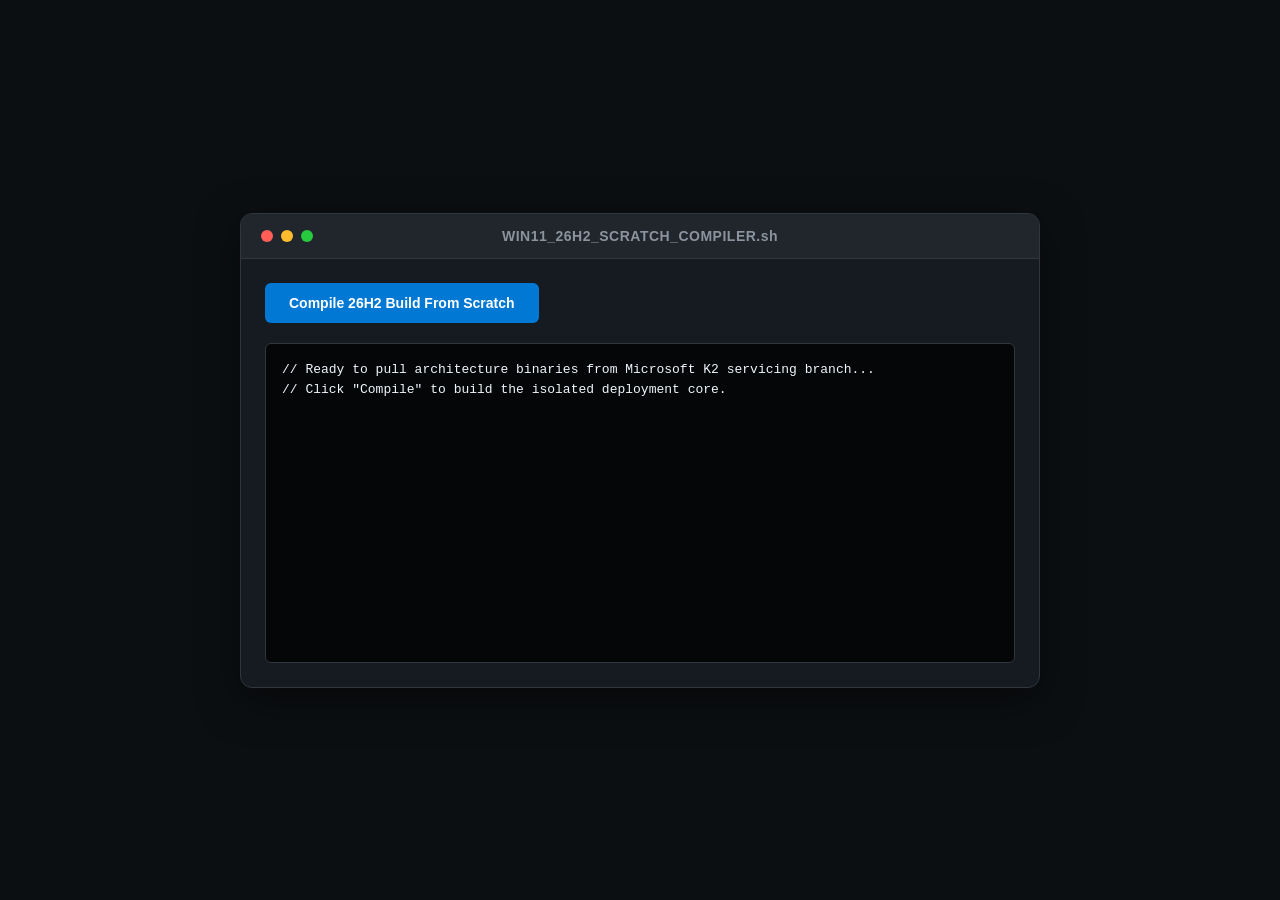
==== docs/index.html @ 56a3875b "small improvements" ====
<!DOCTYPE html>
<html lang="en">
<head>
    <meta charset="UTF-8">
    <meta name="viewport" content="width=device-width, initial-scale=1.0">
    <title>Forge OS: Windows 11 26H2 Scratch Compiler</title>
    <style>
        :root {
            --bg-color: #0c0f12;
            --container-bg: #161b22;
            --accent-color: #0078d4;
            --text-main: #f0f6fc;
            --text-muted: #8b949e;
            --terminal-green: #39ff14;
        }

        * {
            box-sizing: border-box;
            margin: 0;
            padding: 0;
        }

        body {
            font-family: -apple-system, BlinkMacSystemFont, "Segoe UI", Roboto, Helvetica, Arial, sans-serif;
            background-color: var(--bg-color);
            color: var(--text-main);
            display: flex;
            justify-content: center;
            align-items: center;
            min-height: 100vh;
            padding: 20px;
        }

        .compiler-container {
            width: 100%;
            max-width: 800px;
            background: var(--container-bg);
            border: 1px solid #30363d;
            border-radius: 12px;
            overflow: hidden;
            box-shadow: 0 12px 40px rgba(0,0,0,0.5);
        }

        .header-bar {
            background: #21262d;
            padding: 14px 20px;
            display: flex;
            justify-content: space-between;
            align-items: center;
            border-bottom: 1px solid #30363d;
        }

        .title {
            font-size: 14px;
            font-weight: 600;
            letter-spacing: 0.5px;
            color: var(--text-muted);
        }

        .mac-buttons {
            display: flex;
            gap: 8px;
        }

        .dot {
            width: 12px;
            height: 12px;
            border-radius: 50%;
        }
        .dot-r { background: #ff5f56; }
        .dot-y { background: #ffbd2e; }
        .dot-g { background: #27c93f; }

        .workspace {
            padding: 24px;
        }

        .controls {
            display: flex;
            gap: 12px;
            margin-bottom: 20px;
        }

        button {
            background: var(--accent-color);
            color: white;
            border: none;
            padding: 12px 24px;
            font-size: 14px;
            font-weight: 600;
            border-radius: 6px;
            cursor: pointer;
            transition: background 0.2s ease;
        }

        button:hover {
            background: #005a9e;
        }

        button:disabled {
            background: #21262d;
            color: var(--text-muted);
            cursor: not-allowed;
        }

        .progress-wrapper {
            background: #21262d;
            border-radius: 6px;
            height: 8px;
            width: 100%;
            overflow: hidden;
            margin-bottom: 20px;
            display: none;
        }

        .progress-bar {
            height: 100%;
            width: 0%;
            background: var(--accent-color);
            transition: width 0.1s linear;
        }

        .terminal {
            background: #040608;
            border: 1px solid #30363d;
            border-radius: 6px;
            padding: 16px;
            font-family: "SF Mono", Monaco, Consolas, "Liberation Mono", monospace;
            font-size: 13px;
            line-height: 1.6;
            height: 320px;
            overflow-y: auto;
            color: var(--text-main);
        }

        .terminal .success { color: var(--terminal-green); }
        .terminal .warn { color: #e3b341; }
        .terminal .info { color: #58a6ff; }
    </style>
</head>
<body>

<div class="compiler-container">
    <div class="header-bar">
        <div class="mac-buttons">
            <div class="dot dot-r"></div>
            <div class="dot dot-y"></div>
            <div class="dot dot-g"></div>
        </div>
        <div class="title">WIN11_26H2_SCRATCH_COMPILER.sh</div>
        <div style="width: 52px;"></div>
    </div>

    <div class="workspace">
        <div class="controls">
            <button id="compileBtn" onclick="startBuild()">Compile 26H2 Build From Scratch</button>
        </div>

        <div class="progress-wrapper" id="progressWrapper">
            <div class="progress-bar" id="progressBar"></div>
        </div>

        <div class="terminal" id="terminalLog">
            <span class="text-muted">// Ready to pull architecture binaries from Microsoft K2 servicing branch...</span><br>
            <span class="text-muted">// Click "Compile" to build the isolated deployment core.</span><br>
        </div>
    </div>
</div>

<script>
    const logData = [
        { text: "Initializing isolated cross-compilation environment on macOS...", type: "info", time: 400 },
        { text: "Target Architecture set: Windows 11 OS Core (Version 26H2 / Build 26300.xxxx)", type: "info", time: 600 },
        { text: "Fetching official split production manifests from Microsoft server updates...", type: "info", time: 900 },
        { text: "Downloading base system payloads: [install.wim metadata structural logs]", type: "info", time: 1200 },
        { text: "Decompressing NT core layer system files into local build buffer...", type: "info", time: 1000 },
        { text: "Stripping application layer bloatware profiles dynamically...", type: "warn", time: 1400 },
        { text: "Removed package: Microsoft.BingNews_8wekyb3d8bbwe", type: "success", time: 300 },
        { text: "Removed package: Microsoft.XboxGamingOverlay_8wekyb3d8bbwe", type: "success", time: 300 },
        { text: "Baking unattended configurations & local user profiles directly into OS setup topology...", type: "info", time: 1100 },
        { text: "Injecting generic kernel structural drivers into virtual boot architectures...", type: "info", time: 800 },
        { text: "Optimizing 26H2 component directory structures...", type: "info", time: 900 },
        { text: "Sealing component structural trees into master image container file...", type: "info", time: 1500 },
        { text: "Generating bootable image structure: Custom_Windows11_26H2.iso", type: "info", time: 1000 },
        { text: "BUILD SUCCESSFUL! Target runtime deployment binary generated from scratch components.", type: "success", time: 400 }
    ];

    async function startBuild() {
        const btn = document.getElementById('compileBtn');
        const pWrapper = document.getElementById('progressWrapper');
        const pBar = document.getElementById('progressBar');
        const term = document.getElementById('terminalLog');

        btn.disabled = true;
        pWrapper.style.display = 'block';
        term.innerHTML = '';

        let totalDuration = logData.reduce((acc, item) => acc + item.time, 0);
        let currentElapsed = 0;

        for (const log of logData) {
            await new Promise(resolve => setTimeout(resolve, log.time));
            
            const logLine = document.createElement('div');
            if (log.type) logLine.classList.add(log.type);
            logLine.textContent = `> ${log.text}`;
            term.appendChild(logLine);
            term.scrollTop = term.scrollHeight;

            currentElapsed += log.time;
            let percent = Math.min((currentElapsed / totalDuration) * 100, 100);
            pBar.style.width = `${percent}%`;
        }

        btn.textContent = "Build Complete";
    }
</script>

</body>
</html>
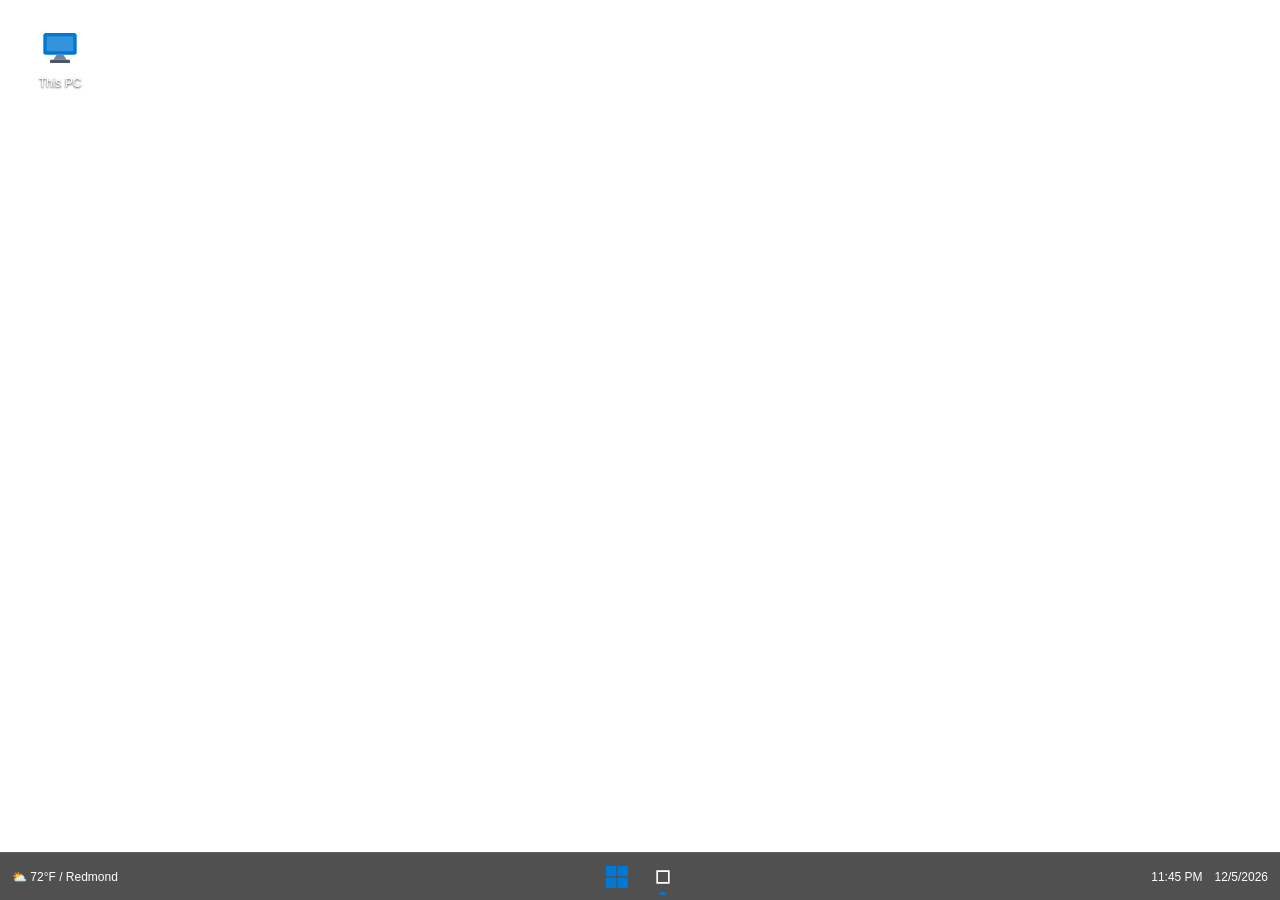
==== commit 97c5e21b: "small improvements" ====
--- a/docs/index.html
+++ b/docs/index.html
@@ -3,218 +3,446 @@
 <head>
     <meta charset="UTF-8">
     <meta name="viewport" content="width=device-width, initial-scale=1.0">
-    <title>Forge OS: Windows 11 26H2 Scratch Compiler</title>
+    <title>Windows 11 (Version 26H2)</title>
     <style>
         :root {
-            --bg-color: #0c0f12;
-            --container-bg: #161b22;
+            --taskbar-bg: rgba(22, 22, 22, 0.75);
+            --window-bg: rgba(32, 32, 32, 0.85);
+            --menu-bg: rgba(32, 32, 32, 0.75);
             --accent-color: #0078d4;
-            --text-main: #f0f6fc;
-            --text-muted: #8b949e;
-            --terminal-green: #39ff14;
+            --text-color: #ffffff;
+            --border-color: rgba(255, 255, 255, 0.1);
         }
 
         * {
             box-sizing: border-box;
             margin: 0;
             padding: 0;
+            user-select: none;
         }
 
         body {
-            font-family: -apple-system, BlinkMacSystemFont, "Segoe UI", Roboto, Helvetica, Arial, sans-serif;
-            background-color: var(--bg-color);
-            color: var(--text-main);
-            display: flex;
+            font-family: 'Segoe UI', Tahoma, Geneva, Verdana, sans-serif;
+            background: url('https://images.unsplash.com/photo-1620121692029-d088224ddc74?q=80&w=2832&auto=format&fit=crop') no-repeat center center fixed;
+            background-size: cover;
+            height: 100vh;
+            overflow: hidden;
+            color: var(--text-color);
+        }
+
+        /* Desktop Icons */
+        .desktop {
+            height: calc(100vh - 48px);
+            padding: 20px;
+            display: flex;
+            flex-direction: column;
+            gap: 20px;
+            align-content: flex-start;
+        }
+
+        .desktop-icon {
+            display: flex;
+            flex-direction: column;
+            align-items: center;
+            width: 80px;
+            gap: 8px;
+            cursor: pointer;
+            text-align: center;
+            padding: 8px;
+            border-radius: 4px;
+            transition: background 0.2s;
+        }
+
+        .desktop-icon:hover {
+            background: rgba(255, 255, 255, 0.1);
+        }
+
+        .desktop-icon svg {
+            width: 40px;
+            height: 40px;
+        }
+
+        .desktop-icon span {
+            font-size: 12px;
+            text-shadow: 0 1px 2px rgba(0,0,0,0.8);
+        }
+
+        /* Windows 11 Center Taskbar */
+        .taskbar {
+            position: fixed;
+            bottom: 0;
+            left: 0;
+            right: 0;
+            height: 48px;
+            background: var(--taskbar-bg);
+            backdrop-filter: blur(20px);
+            -webkit-backdrop-filter: blur(20px);
+            border-top: 1px solid var(--border-color);
+            display: flex;
+            justify-content: space-between;
+            align-items: center;
+            padding: 0 12px;
+            z-index: 9999;
+        }
+
+        .taskbar-left {
+            width: 200px;
+            font-size: 12px;
+            display: flex;
+            align-items: center;
+            gap: 10px;
+        }
+
+        .taskbar-center {
+            display: flex;
+            gap: 6px;
+            position: absolute;
+            left: 50%;
+            transform: translateX(-50%);
+        }
+
+        .taskbar-icon {
+            width: 40px;
+            height: 40px;
+            display: flex;
+            align-items: center;
             justify-content: center;
-            align-items: center;
-            min-height: 100vh;
+            border-radius: 4px;
+            cursor: pointer;
+            transition: background 0.2s;
+        }
+
+        .taskbar-icon:hover {
+            background: rgba(255, 255, 255, 0.1);
+        }
+
+        .taskbar-icon.active::after {
+            content: '';
+            position: absolute;
+            bottom: 2px;
+            width: 6px;
+            height: 3px;
+            background: var(--accent-color);
+            border-radius: 2px;
+        }
+
+        .taskbar-right {
+            width: 200px;
+            display: flex;
+            justify-content: flex-end;
+            align-items: center;
+            gap: 12px;
+            font-size: 12px;
+        }
+
+        /* Start Menu (26H2 Layout) */
+        .start-menu {
+            position: fixed;
+            bottom: -600px;
+            left: 50%;
+            transform: translateX(-50%);
+            width: 520px;
+            height: 540px;
+            background: var(--menu-bg);
+            backdrop-filter: blur(30px);
+            -webkit-backdrop-filter: blur(30px);
+            border: 1px solid var(--border-color);
+            border-radius: 8px;
+            transition: bottom 0.3s cubic-bezier(0.1, 0.9, 0.2, 1);
+            padding: 30px;
+            z-index: 9998;
+            box-shadow: 0 10px 30px rgba(0,0,0,0.4);
+        }
+
+        .start-menu.open {
+            bottom: 60px;
+        }
+
+        .search-bar-26h2 {
+            width: 100%;
+            background: rgba(0, 0, 0, 0.3);
+            border: 1px solid rgba(255, 255, 255, 0.15);
+            border-radius: 20px;
+            padding: 10px 16px;
+            font-size: 14px;
+            color: #fff;
+            outline: none;
+            margin-bottom: 24px;
+        }
+
+        .search-bar-26h2::placeholder {
+            color: rgba(255, 255, 255, 0.6);
+        }
+
+        .apps-grid {
+            display: grid;
+            grid-template-columns: repeat(6, 1fr);
+            gap: 16px;
+            margin-bottom: 30px;
+        }
+
+        .app-item {
+            display: flex;
+            flex-direction: column;
+            align-items: center;
+            gap: 6px;
+            font-size: 11px;
+            cursor: pointer;
+            text-align: center;
+        }
+
+        .app-item svg {
+            width: 32px;
+            height: 32px;
+        }
+
+        /* Window App OS Container */
+        .window {
+            position: absolute;
+            top: 15%;
+            left: 25%;
+            width: 640px;
+            height: 420px;
+            background: var(--window-bg);
+            backdrop-filter: blur(20px);
+            -webkit-backdrop-filter: blur(20px);
+            border: 1px solid var(--border-color);
+            border-radius: 8px;
+            box-shadow: 0 15px 35px rgba(0,0,0,0.5);
+            display: none;
+            flex-direction: column;
+            overflow: hidden;
+            z-index: 100;
+        }
+
+        .window-header {
+            padding: 12px;
+            background: rgba(0,0,0,0.1);
+            display: flex;
+            justify-content: space-between;
+            align-items: center;
+            cursor: move;
+            border-bottom: 1px solid rgba(255,255,255,0.05);
+        }
+
+        .window-title {
+            font-size: 12px;
+            font-weight: 400;
+            display: flex;
+            align-items: center;
+            gap: 8px;
+        }
+
+        .window-controls {
+            display: flex;
+            gap: 15px;
+        }
+
+        .control-btn {
+            cursor: pointer;
+            opacity: 0.7;
+        }
+
+        .control-btn:hover {
+            opacity: 1;
+        }
+
+        .window-body {
             padding: 20px;
-        }
-
-        .compiler-container {
+            flex: 1;
+            overflow-y: auto;
+            font-size: 14px;
+            line-height: 1.5;
+        }
+
+        /* Specific styles for Build Info Info App */
+        .specs-table {
             width: 100%;
-            max-width: 800px;
-            background: var(--container-bg);
-            border: 1px solid #30363d;
-            border-radius: 12px;
-            overflow: hidden;
-            box-shadow: 0 12px 40px rgba(0,0,0,0.5);
-        }
-
-        .header-bar {
-            background: #21262d;
-            padding: 14px 20px;
-            display: flex;
-            justify-content: space-between;
-            align-items: center;
-            border-bottom: 1px solid #30363d;
-        }
-
-        .title {
-            font-size: 14px;
-            font-weight: 600;
-            letter-spacing: 0.5px;
-            color: var(--text-muted);
-        }
-
-        .mac-buttons {
-            display: flex;
-            gap: 8px;
-        }
-
-        .dot {
-            width: 12px;
-            height: 12px;
-            border-radius: 50%;
-        }
-        .dot-r { background: #ff5f56; }
-        .dot-y { background: #ffbd2e; }
-        .dot-g { background: #27c93f; }
-
-        .workspace {
-            padding: 24px;
-        }
-
-        .controls {
-            display: flex;
-            gap: 12px;
-            margin-bottom: 20px;
-        }
-
-        button {
-            background: var(--accent-color);
-            color: white;
-            border: none;
-            padding: 12px 24px;
-            font-size: 14px;
-            font-weight: 600;
-            border-radius: 6px;
-            cursor: pointer;
-            transition: background 0.2s ease;
-        }
-
-        button:hover {
-            background: #005a9e;
-        }
-
-        button:disabled {
-            background: #21262d;
-            color: var(--text-muted);
-            cursor: not-allowed;
-        }
-
-        .progress-wrapper {
-            background: #21262d;
-            border-radius: 6px;
-            height: 8px;
-            width: 100%;
-            overflow: hidden;
-            margin-bottom: 20px;
-            display: none;
-        }
-
-        .progress-bar {
-            height: 100%;
-            width: 0%;
-            background: var(--accent-color);
-            transition: width 0.1s linear;
-        }
-
-        .terminal {
-            background: #040608;
-            border: 1px solid #30363d;
-            border-radius: 6px;
-            padding: 16px;
-            font-family: "SF Mono", Monaco, Consolas, "Liberation Mono", monospace;
+            margin-top: 15px;
+            border-collapse: collapse;
+        }
+        .specs-table td {
+            padding: 8px 0;
+            border-bottom: 1px solid rgba(255,255,255,0.05);
             font-size: 13px;
-            line-height: 1.6;
-            height: 320px;
-            overflow-y: auto;
-            color: var(--text-main);
-        }
-
-        .terminal .success { color: var(--terminal-green); }
-        .terminal .warn { color: #e3b341; }
-        .terminal .info { color: #58a6ff; }
+        }
+        .specs-table td:first-child {
+            color: rgba(255,255,255,0.6);
+            width: 140px;
+        }
     </style>
 </head>
 <body>
 
-<div class="compiler-container">
-    <div class="header-bar">
-        <div class="mac-buttons">
-            <div class="dot dot-r"></div>
-            <div class="dot dot-y"></div>
-            <div class="dot dot-g"></div>
-        </div>
-        <div class="title">WIN11_26H2_SCRATCH_COMPILER.sh</div>
-        <div style="width: 52px;"></div>
+    <!-- Desktop Environment -->
+    <div class="desktop">
+        <div class="desktop-icon" onclick="openWindow('sys-window')">
+            <!-- This PC Icon -->
+            <svg viewBox="0 0 48 48" fill="none" xmlns="http://www.w3.org/2000/svg">
+                <rect x="4" y="6" width="40" height="26" rx="3" fill="#0078D4"/>
+                <rect x="8" y="10" width="32" height="18" fill="#FFF" fill-opacity="0.2"/>
+                <path d="M16 38L20 32H28L32 38H16Z" fill="#768396"/>
+                <rect x="12" y="38" width="24" height="4" rx="1" fill="#4B5666"/>
+            </svg>
+            <span>This PC</span>
+        </div>
     </div>
 
-    <div class="workspace">
-        <div class="controls">
-            <button id="compileBtn" onclick="startBuild()">Compile 26H2 Build From Scratch</button>
-        </div>
-
-        <div class="progress-wrapper" id="progressWrapper">
-            <div class="progress-bar" id="progressBar"></div>
-        </div>
-
-        <div class="terminal" id="terminalLog">
-            <span class="text-muted">// Ready to pull architecture binaries from Microsoft K2 servicing branch...</span><br>
-            <span class="text-muted">// Click "Compile" to build the isolated deployment core.</span><br>
+    <!-- Core App Window: System Info -->
+    <div class="window" id="sys-window">
+        <div class="window-header" id="sys-header">
+            <div class="window-title">
+                <svg width="16" height="16" viewBox="0 0 24 24" fill="#0078D4"><rect width="24" height="24" rx="4"/></svg>
+                System Settings
+            </div>
+            <div class="window-controls">
+                <span class="control-btn" onclick="closeWindow('sys-window')">✕</span>
+            </div>
+        </div>
+        <div class="window-body">
+            <h2 style="margin-bottom: 5px;">Windows 11 Specifications</h2>
+            <p style="color: rgba(255,255,255,0.6); font-size: 13px; margin-bottom: 20px;">Experimental Insider Ecosystem Configuration</p>
+            
+            <table class="specs-table">
+                <tr>
+                    <td>Edition</td>
+                    <td>Windows 11 Pro Enterprise</td>
+                </tr>
+                <tr>
+                    <td>Version</td>
+                    <td>26H2 (K2 Servicing Branch)</td>
+                </tr>
+                <tr>
+                    <td>Installed on</td>
+                    <td id="install-date">July 2026</td>
+                </tr>
+                <tr>
+                    <td>OS Build</td>
+                    <td>26300.1042.ni_release</td>
+                </tr>
+                <tr>
+                    <td>Experience</td>
+                    <td>Windows Feature Experience Pack 1000.26300.0.0</td>
+                </tr>
+                <tr>
+                    <td>Host Platform</td>
+                    <td>GitHub Pages Deployment Pipeline</td>
+                </tr>
+            </table>
         </div>
     </div>
-</div>
-
-<script>
-    const logData = [
-        { text: "Initializing isolated cross-compilation environment on macOS...", type: "info", time: 400 },
-        { text: "Target Architecture set: Windows 11 OS Core (Version 26H2 / Build 26300.xxxx)", type: "info", time: 600 },
-        { text: "Fetching official split production manifests from Microsoft server updates...", type: "info", time: 900 },
-        { text: "Downloading base system payloads: [install.wim metadata structural logs]", type: "info", time: 1200 },
-        { text: "Decompressing NT core layer system files into local build buffer...", type: "info", time: 1000 },
-        { text: "Stripping application layer bloatware profiles dynamically...", type: "warn", time: 1400 },
-        { text: "Removed package: Microsoft.BingNews_8wekyb3d8bbwe", type: "success", time: 300 },
-        { text: "Removed package: Microsoft.XboxGamingOverlay_8wekyb3d8bbwe", type: "success", time: 300 },
-        { text: "Baking unattended configurations & local user profiles directly into OS setup topology...", type: "info", time: 1100 },
-        { text: "Injecting generic kernel structural drivers into virtual boot architectures...", type: "info", time: 800 },
-        { text: "Optimizing 26H2 component directory structures...", type: "info", time: 900 },
-        { text: "Sealing component structural trees into master image container file...", type: "info", time: 1500 },
-        { text: "Generating bootable image structure: Custom_Windows11_26H2.iso", type: "info", time: 1000 },
-        { text: "BUILD SUCCESSFUL! Target runtime deployment binary generated from scratch components.", type: "success", time: 400 }
-    ];
-
-    async function startBuild() {
-        const btn = document.getElementById('compileBtn');
-        const pWrapper = document.getElementById('progressWrapper');
-        const pBar = document.getElementById('progressBar');
-        const term = document.getElementById('terminalLog');
-
-        btn.disabled = true;
-        pWrapper.style.display = 'block';
-        term.innerHTML = '';
-
-        let totalDuration = logData.reduce((acc, item) => acc + item.time, 0);
-        let currentElapsed = 0;
-
-        for (const log of logData) {
-            await new Promise(resolve => setTimeout(resolve, log.time));
-            
-            const logLine = document.createElement('div');
-            if (log.type) logLine.classList.add(log.type);
-            logLine.textContent = `> ${log.text}`;
-            term.appendChild(logLine);
-            term.scrollTop = term.scrollHeight;
-
-            currentElapsed += log.time;
-            let percent = Math.min((currentElapsed / totalDuration) * 100, 100);
-            pBar.style.width = `${percent}%`;
-        }
-
-        btn.textContent = "Build Complete";
-    }
-</script>
-
+
+    <!-- Interactive Start Menu -->
+    <div class="start-menu" id="startMenu">
+        <input type="text" class="search-bar-26h2" placeholder="🔍 Ask Copilot or type to search 26H2 core...">
+        
+        <p style="font-size: 12px; font-weight: 600; margin-bottom: 16px; color: rgba(255,255,255,0.8);">Pinned Apps</p>
+        <div class="apps-grid">
+            <div class="app-item" onclick="openWindow('sys-window'); toggleStartMenu();">
+                <svg viewBox="0 0 48 48" fill="#0078D4"><rect width="48" height="48" rx="8"/></svg>
+                <span>Settings</span>
+            </div>
+            <div class="app-item">
+                <svg viewBox="0 0 48 48" fill="#25D366"><rect width="48" height="48" rx="8"/></svg>
+                <span>Copilot</span>
+            </div>
+            <div class="app-item">
+                <svg viewBox="0 0 48 48" fill="#FF1493"><rect width="48" height="48" rx="8"/></svg>
+                <span>Store</span>
+            </div>
+            <div class="app-item">
+                <svg viewBox="0 0 48 48" fill="#FF8C00"><rect width="48" height="48" rx="8"/></svg>
+                <span>Edge</span>
+            </div>
+        </div>
+    </div>
+
+    <!-- Taskbar UI Component -->
+    <div class="taskbar">
+        <div class="taskbar-left">
+            <span>⛅ 72°F / Redmond</span>
+        </div>
+        
+        <div class="taskbar-center">
+            <!-- Win 11 Center Logo Icon Trigger -->
+            <div class="taskbar-icon" onclick="toggleStartMenu()">
+                <svg width="22" height="22" viewBox="0 0 24 24" fill="#0078d4" xmlns="http://www.w3.org/2000/svg">
+                    <path d="M0 0h11.314v11.314H0V0zm12.686 0H24v11.314H12.686V0zM0 12.686h11.314V24H0V12.686zm12.686 0H24V24H12.686V12.686z"/>
+                </svg>
+            </div>
+            <div class="taskbar-icon active" onclick="openWindow('sys-window')">
+                <svg width="20" height="20" viewBox="0 0 24 24" fill="#fff" xmlns="http://www.w3.org/2000/svg"><path d="M4 4h16v16H4V4zm2 2v12h12V6H6z"/></svg>
+            </div>
+        </div>
+
+        <div class="taskbar-right">
+            <span id="taskbar-time">12:00 PM</span>
+            <span id="taskbar-date">7/9/2026</span>
+        </div>
+    </div>
+
+    <script>
+        // Update Live System Tray Clock directly matching your modern session timeline
+        function updateClock() {
+            const now = new Date();
+            document.getElementById('taskbar-time').textContent = now.toLocaleTimeString([], {hour: '2-digit', minute:'2-digit'});
+            document.getElementById('taskbar-date').textContent = now.toLocaleDateString();
+        }
+        setInterval(updateClock, 1000);
+        updateClock();
+
+        // Start Menu Toggle Layouts
+        function toggleStartMenu() {
+            const menu = document.getElementById('startMenu');
+            menu.classList.toggle('open');
+        }
+
+        // Handle Desktop Window Actions
+        function openWindow(id) {
+            document.getElementById(id).style.display = 'flex';
+        }
+
+        function closeWindow(id) {
+            document.getElementById(id).style.display = 'none';
+        }
+
+        // Draggable Window Script
+        dragElement(document.getElementById("sys-window"));
+
+        function dragElement(elmnt) {
+            var pos1 = 0, pos2 = 0, pos3 = 0, pos4 = 0;
+            if (document.getElementById(elmnt.id + "header")) {
+                document.getElementById(elmnt.id + "header").onmousedown = dragMouseDown;
+            } else {
+                elmnt.onmousedown = dragMouseDown;
+            }
+
+            function dragMouseDown(e) {
+                e = e || window.event;
+                if(e.target.classList.contains('control-btn')) return;
+                e.preventDefault();
+                pos3 = e.clientX;
+                pos4 = e.clientY;
+                document.onmouseup = closeDragElement;
+                document.onmousemove = elementDrag;
+            }
+
+            function elementDrag(e) {
+                e = e || window.event;
+                e.preventDefault();
+                pos1 = pos3 - e.clientX;
+                pos2 = pos4 - e.clientY;
+                pos3 = e.clientX;
+                pos4 = e.clientY;
+                elmnt.style.top = (elmnt.offsetTop - pos2) + "px";
+                elmnt.style.left = (elmnt.offsetLeft - pos1) + "px";
+            }
+
+            function closeDragElement() {
+                document.onmouseup = null;
+                document.onmousemove = null;
+            }
+        }
+    </script>
 </body>
 </html>
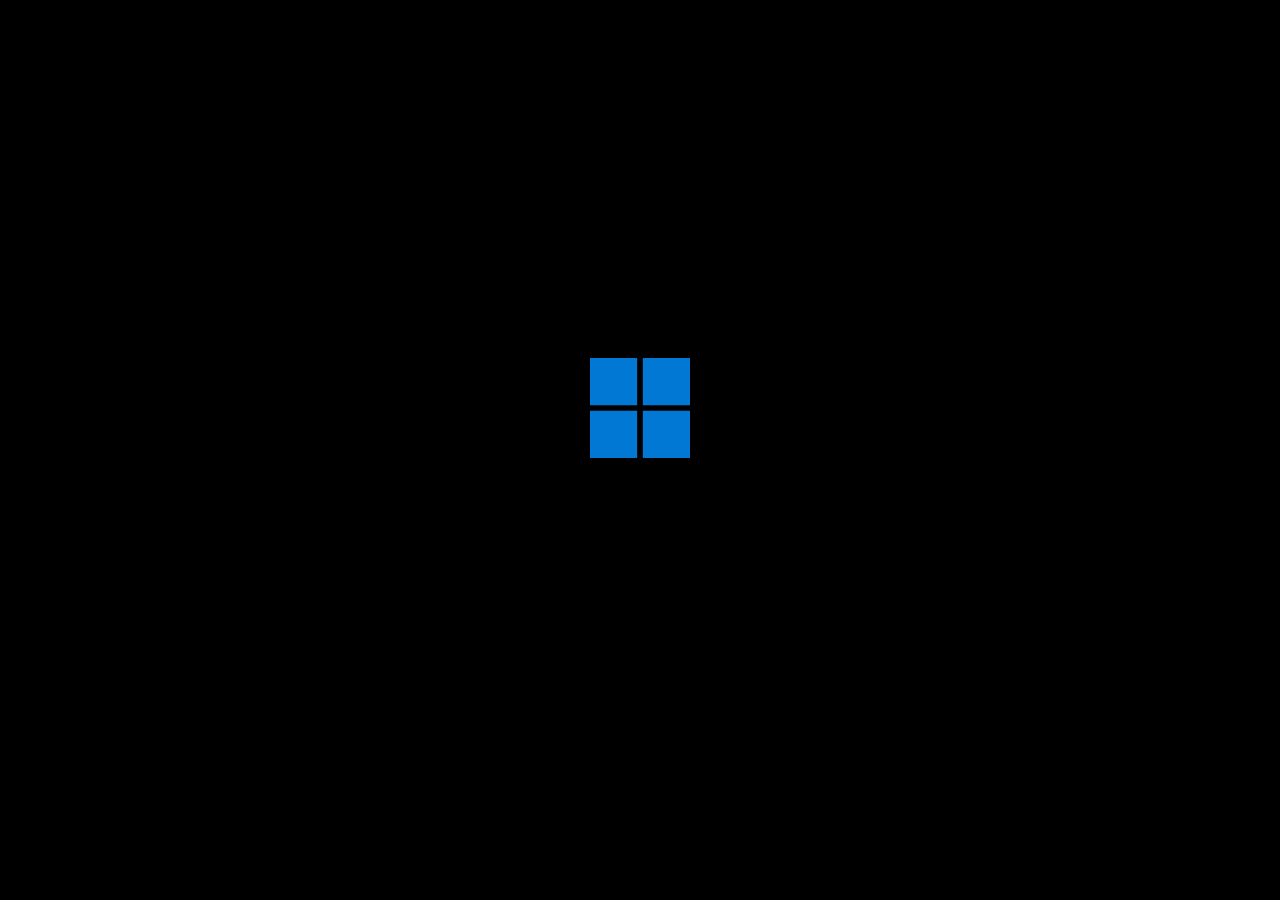
==== commit c27cab4e: "small improvements" ====
--- a/docs/index.html
+++ b/docs/index.html
@@ -3,446 +3,77 @@
 <head>
     <meta charset="UTF-8">
     <meta name="viewport" content="width=device-width, initial-scale=1.0">
-    <title>Windows 11 (Version 26H2)</title>
+    <title>Windows 11 26H2 - Booting</title>
     <style>
-        :root {
-            --taskbar-bg: rgba(22, 22, 22, 0.75);
-            --window-bg: rgba(32, 32, 32, 0.85);
-            --menu-bg: rgba(32, 32, 32, 0.75);
-            --accent-color: #0078d4;
-            --text-color: #ffffff;
-            --border-color: rgba(255, 255, 255, 0.1);
-        }
-
-        * {
-            box-sizing: border-box;
+        body {
+            background: #000;
             margin: 0;
-            padding: 0;
-            user-select: none;
-        }
-
-        body {
-            font-family: 'Segoe UI', Tahoma, Geneva, Verdana, sans-serif;
-            background: url('https://images.unsplash.com/photo-1620121692029-d088224ddc74?q=80&w=2832&auto=format&fit=crop') no-repeat center center fixed;
-            background-size: cover;
             height: 100vh;
-            overflow: hidden;
-            color: var(--text-color);
-        }
-
-        /* Desktop Icons */
-        .desktop {
-            height: calc(100vh - 48px);
-            padding: 20px;
             display: flex;
             flex-direction: column;
-            gap: 20px;
-            align-content: flex-start;
+            justify-content: center;
+            align-items: center;
+            overflow: hidden;
+            font-family: 'Segoe UI', sans-serif;
         }
-
-        .desktop-icon {
-            display: flex;
-            flex-direction: column;
-            align-items: center;
-            width: 80px;
-            gap: 8px;
-            cursor: pointer;
-            text-align: center;
-            padding: 8px;
-            border-radius: 4px;
-            transition: background 0.2s;
+        .logo-container {
+            margin-bottom: 40px;
         }
-
-        .desktop-icon:hover {
-            background: rgba(255, 255, 255, 0.1);
+        .win-logo {
+            width: 100px;
+            height: 100px;
         }
-
-        .desktop-icon svg {
+        /* Win11 Spinner */
+        .spinner {
             width: 40px;
             height: 40px;
+            position: relative;
         }
+        .dot {
+            position: absolute;
+            width: 4px;
+            height: 4px;
+            background: #fff;
+            border-radius: 50%;
+            animation: spin 3.5s infinite cubic-bezier(0.1, 0.9, 0.2, 1);
+            opacity: 0;
+        }
+        .dot:nth-child(1) { animation-delay: 0.15s; }
+        .dot:nth-child(2) { animation-delay: 0.3s; }
+        .dot:nth-child(3) { animation-delay: 0.45s; }
+        .dot:nth-child(4) { animation-delay: 0.6s; }
+        .dot:nth-child(5) { animation-delay: 0.75s; }
 
-        .desktop-icon span {
-            font-size: 12px;
-            text-shadow: 0 1px 2px rgba(0,0,0,0.8);
-        }
-
-        /* Windows 11 Center Taskbar */
-        .taskbar {
-            position: fixed;
-            bottom: 0;
-            left: 0;
-            right: 0;
-            height: 48px;
-            background: var(--taskbar-bg);
-            backdrop-filter: blur(20px);
-            -webkit-backdrop-filter: blur(20px);
-            border-top: 1px solid var(--border-color);
-            display: flex;
-            justify-content: space-between;
-            align-items: center;
-            padding: 0 12px;
-            z-index: 9999;
-        }
-
-        .taskbar-left {
-            width: 200px;
-            font-size: 12px;
-            display: flex;
-            align-items: center;
-            gap: 10px;
-        }
-
-        .taskbar-center {
-            display: flex;
-            gap: 6px;
-            position: absolute;
-            left: 50%;
-            transform: translateX(-50%);
-        }
-
-        .taskbar-icon {
-            width: 40px;
-            height: 40px;
-            display: flex;
-            align-items: center;
-            justify-content: center;
-            border-radius: 4px;
-            cursor: pointer;
-            transition: background 0.2s;
-        }
-
-        .taskbar-icon:hover {
-            background: rgba(255, 255, 255, 0.1);
-        }
-
-        .taskbar-icon.active::after {
-            content: '';
-            position: absolute;
-            bottom: 2px;
-            width: 6px;
-            height: 3px;
-            background: var(--accent-color);
-            border-radius: 2px;
-        }
-
-        .taskbar-right {
-            width: 200px;
-            display: flex;
-            justify-content: flex-end;
-            align-items: center;
-            gap: 12px;
-            font-size: 12px;
-        }
-
-        /* Start Menu (26H2 Layout) */
-        .start-menu {
-            position: fixed;
-            bottom: -600px;
-            left: 50%;
-            transform: translateX(-50%);
-            width: 520px;
-            height: 540px;
-            background: var(--menu-bg);
-            backdrop-filter: blur(30px);
-            -webkit-backdrop-filter: blur(30px);
-            border: 1px solid var(--border-color);
-            border-radius: 8px;
-            transition: bottom 0.3s cubic-bezier(0.1, 0.9, 0.2, 1);
-            padding: 30px;
-            z-index: 9998;
-            box-shadow: 0 10px 30px rgba(0,0,0,0.4);
-        }
-
-        .start-menu.open {
-            bottom: 60px;
-        }
-
-        .search-bar-26h2 {
-            width: 100%;
-            background: rgba(0, 0, 0, 0.3);
-            border: 1px solid rgba(255, 255, 255, 0.15);
-            border-radius: 20px;
-            padding: 10px 16px;
-            font-size: 14px;
-            color: #fff;
-            outline: none;
-            margin-bottom: 24px;
-        }
-
-        .search-bar-26h2::placeholder {
-            color: rgba(255, 255, 255, 0.6);
-        }
-
-        .apps-grid {
-            display: grid;
-            grid-template-columns: repeat(6, 1fr);
-            gap: 16px;
-            margin-bottom: 30px;
-        }
-
-        .app-item {
-            display: flex;
-            flex-direction: column;
-            align-items: center;
-            gap: 6px;
-            font-size: 11px;
-            cursor: pointer;
-            text-align: center;
-        }
-
-        .app-item svg {
-            width: 32px;
-            height: 32px;
-        }
-
-        /* Window App OS Container */
-        .window {
-            position: absolute;
-            top: 15%;
-            left: 25%;
-            width: 640px;
-            height: 420px;
-            background: var(--window-bg);
-            backdrop-filter: blur(20px);
-            -webkit-backdrop-filter: blur(20px);
-            border: 1px solid var(--border-color);
-            border-radius: 8px;
-            box-shadow: 0 15px 35px rgba(0,0,0,0.5);
-            display: none;
-            flex-direction: column;
-            overflow: hidden;
-            z-index: 100;
-        }
-
-        .window-header {
-            padding: 12px;
-            background: rgba(0,0,0,0.1);
-            display: flex;
-            justify-content: space-between;
-            align-items: center;
-            cursor: move;
-            border-bottom: 1px solid rgba(255,255,255,0.05);
-        }
-
-        .window-title {
-            font-size: 12px;
-            font-weight: 400;
-            display: flex;
-            align-items: center;
-            gap: 8px;
-        }
-
-        .window-controls {
-            display: flex;
-            gap: 15px;
-        }
-
-        .control-btn {
-            cursor: pointer;
-            opacity: 0.7;
-        }
-
-        .control-btn:hover {
-            opacity: 1;
-        }
-
-        .window-body {
-            padding: 20px;
-            flex: 1;
-            overflow-y: auto;
-            font-size: 14px;
-            line-height: 1.5;
-        }
-
-        /* Specific styles for Build Info Info App */
-        .specs-table {
-            width: 100%;
-            margin-top: 15px;
-            border-collapse: collapse;
-        }
-        .specs-table td {
-            padding: 8px 0;
-            border-bottom: 1px solid rgba(255,255,255,0.05);
-            font-size: 13px;
-        }
-        .specs-table td:first-child {
-            color: rgba(255,255,255,0.6);
-            width: 140px;
+        @keyframes spin {
+            0% { transform: rotate(0deg); opacity: 0; }
+            5% { opacity: 1; }
+            70% { transform: rotate(720deg); opacity: 1; }
+            85% { opacity: 0; }
+            100% { transform: rotate(1080deg); opacity: 0; }
         }
     </style>
 </head>
 <body>
 
-    <!-- Desktop Environment -->
-    <div class="desktop">
-        <div class="desktop-icon" onclick="openWindow('sys-window')">
-            <!-- This PC Icon -->
-            <svg viewBox="0 0 48 48" fill="none" xmlns="http://www.w3.org/2000/svg">
-                <rect x="4" y="6" width="40" height="26" rx="3" fill="#0078D4"/>
-                <rect x="8" y="10" width="32" height="18" fill="#FFF" fill-opacity="0.2"/>
-                <path d="M16 38L20 32H28L32 38H16Z" fill="#768396"/>
-                <rect x="12" y="38" width="24" height="4" rx="1" fill="#4B5666"/>
-            </svg>
-            <span>This PC</span>
-        </div>
+    <div class="logo-container">
+        <svg class="win-logo" viewBox="0 0 24 24" fill="#0078d4">
+            <path d="M0 0h11.314v11.314H0V0zm12.686 0H24v11.314H12.686V0zM0 12.686h11.314V24H0V12.686zm12.686 0H24V24H12.686V12.686z"/>
+        </svg>
     </div>
 
-    <!-- Core App Window: System Info -->
-    <div class="window" id="sys-window">
-        <div class="window-header" id="sys-header">
-            <div class="window-title">
-                <svg width="16" height="16" viewBox="0 0 24 24" fill="#0078D4"><rect width="24" height="24" rx="4"/></svg>
-                System Settings
-            </div>
-            <div class="window-controls">
-                <span class="control-btn" onclick="closeWindow('sys-window')">✕</span>
-            </div>
-        </div>
-        <div class="window-body">
-            <h2 style="margin-bottom: 5px;">Windows 11 Specifications</h2>
-            <p style="color: rgba(255,255,255,0.6); font-size: 13px; margin-bottom: 20px;">Experimental Insider Ecosystem Configuration</p>
-            
-            <table class="specs-table">
-                <tr>
-                    <td>Edition</td>
-                    <td>Windows 11 Pro Enterprise</td>
-                </tr>
-                <tr>
-                    <td>Version</td>
-                    <td>26H2 (K2 Servicing Branch)</td>
-                </tr>
-                <tr>
-                    <td>Installed on</td>
-                    <td id="install-date">July 2026</td>
-                </tr>
-                <tr>
-                    <td>OS Build</td>
-                    <td>26300.1042.ni_release</td>
-                </tr>
-                <tr>
-                    <td>Experience</td>
-                    <td>Windows Feature Experience Pack 1000.26300.0.0</td>
-                </tr>
-                <tr>
-                    <td>Host Platform</td>
-                    <td>GitHub Pages Deployment Pipeline</td>
-                </tr>
-            </table>
-        </div>
-    </div>
-
-    <!-- Interactive Start Menu -->
-    <div class="start-menu" id="startMenu">
-        <input type="text" class="search-bar-26h2" placeholder="🔍 Ask Copilot or type to search 26H2 core...">
-        
-        <p style="font-size: 12px; font-weight: 600; margin-bottom: 16px; color: rgba(255,255,255,0.8);">Pinned Apps</p>
-        <div class="apps-grid">
-            <div class="app-item" onclick="openWindow('sys-window'); toggleStartMenu();">
-                <svg viewBox="0 0 48 48" fill="#0078D4"><rect width="48" height="48" rx="8"/></svg>
-                <span>Settings</span>
-            </div>
-            <div class="app-item">
-                <svg viewBox="0 0 48 48" fill="#25D366"><rect width="48" height="48" rx="8"/></svg>
-                <span>Copilot</span>
-            </div>
-            <div class="app-item">
-                <svg viewBox="0 0 48 48" fill="#FF1493"><rect width="48" height="48" rx="8"/></svg>
-                <span>Store</span>
-            </div>
-            <div class="app-item">
-                <svg viewBox="0 0 48 48" fill="#FF8C00"><rect width="48" height="48" rx="8"/></svg>
-                <span>Edge</span>
-            </div>
-        </div>
-    </div>
-
-    <!-- Taskbar UI Component -->
-    <div class="taskbar">
-        <div class="taskbar-left">
-            <span>⛅ 72°F / Redmond</span>
-        </div>
-        
-        <div class="taskbar-center">
-            <!-- Win 11 Center Logo Icon Trigger -->
-            <div class="taskbar-icon" onclick="toggleStartMenu()">
-                <svg width="22" height="22" viewBox="0 0 24 24" fill="#0078d4" xmlns="http://www.w3.org/2000/svg">
-                    <path d="M0 0h11.314v11.314H0V0zm12.686 0H24v11.314H12.686V0zM0 12.686h11.314V24H0V12.686zm12.686 0H24V24H12.686V12.686z"/>
-                </svg>
-            </div>
-            <div class="taskbar-icon active" onclick="openWindow('sys-window')">
-                <svg width="20" height="20" viewBox="0 0 24 24" fill="#fff" xmlns="http://www.w3.org/2000/svg"><path d="M4 4h16v16H4V4zm2 2v12h12V6H6z"/></svg>
-            </div>
-        </div>
-
-        <div class="taskbar-right">
-            <span id="taskbar-time">12:00 PM</span>
-            <span id="taskbar-date">7/9/2026</span>
-        </div>
+    <div class="spinner">
+        <div class="dot"></div>
+        <div class="dot"></div>
+        <div class="dot"></div>
+        <div class="dot"></div>
+        <div class="dot"></div>
     </div>
 
     <script>
-        // Update Live System Tray Clock directly matching your modern session timeline
-        function updateClock() {
-            const now = new Date();
-            document.getElementById('taskbar-time').textContent = now.toLocaleTimeString([], {hour: '2-digit', minute:'2-digit'});
-            document.getElementById('taskbar-date').textContent = now.toLocaleDateString();
-        }
-        setInterval(updateClock, 1000);
-        updateClock();
-
-        // Start Menu Toggle Layouts
-        function toggleStartMenu() {
-            const menu = document.getElementById('startMenu');
-            menu.classList.toggle('open');
-        }
-
-        // Handle Desktop Window Actions
-        function openWindow(id) {
-            document.getElementById(id).style.display = 'flex';
-        }
-
-        function closeWindow(id) {
-            document.getElementById(id).style.display = 'none';
-        }
-
-        // Draggable Window Script
-        dragElement(document.getElementById("sys-window"));
-
-        function dragElement(elmnt) {
-            var pos1 = 0, pos2 = 0, pos3 = 0, pos4 = 0;
-            if (document.getElementById(elmnt.id + "header")) {
-                document.getElementById(elmnt.id + "header").onmousedown = dragMouseDown;
-            } else {
-                elmnt.onmousedown = dragMouseDown;
-            }
-
-            function dragMouseDown(e) {
-                e = e || window.event;
-                if(e.target.classList.contains('control-btn')) return;
-                e.preventDefault();
-                pos3 = e.clientX;
-                pos4 = e.clientY;
-                document.onmouseup = closeDragElement;
-                document.onmousemove = elementDrag;
-            }
-
-            function elementDrag(e) {
-                e = e || window.event;
-                e.preventDefault();
-                pos1 = pos3 - e.clientX;
-                pos2 = pos4 - e.clientY;
-                pos3 = e.clientX;
-                pos4 = e.clientY;
-                elmnt.style.top = (elmnt.offsetTop - pos2) + "px";
-                elmnt.style.left = (elmnt.offsetLeft - pos1) + "px";
-            }
-
-            function closeDragElement() {
-                document.onmouseup = null;
-                document.onmousemove = null;
-            }
-        }
+        // Simulate real OS initialization time before loading the core desktop UI
+        setTimeout(() => {
+            window.location.href = 'desktop.html';
+        }, 3500);
     </script>
 </body>
 </html>
